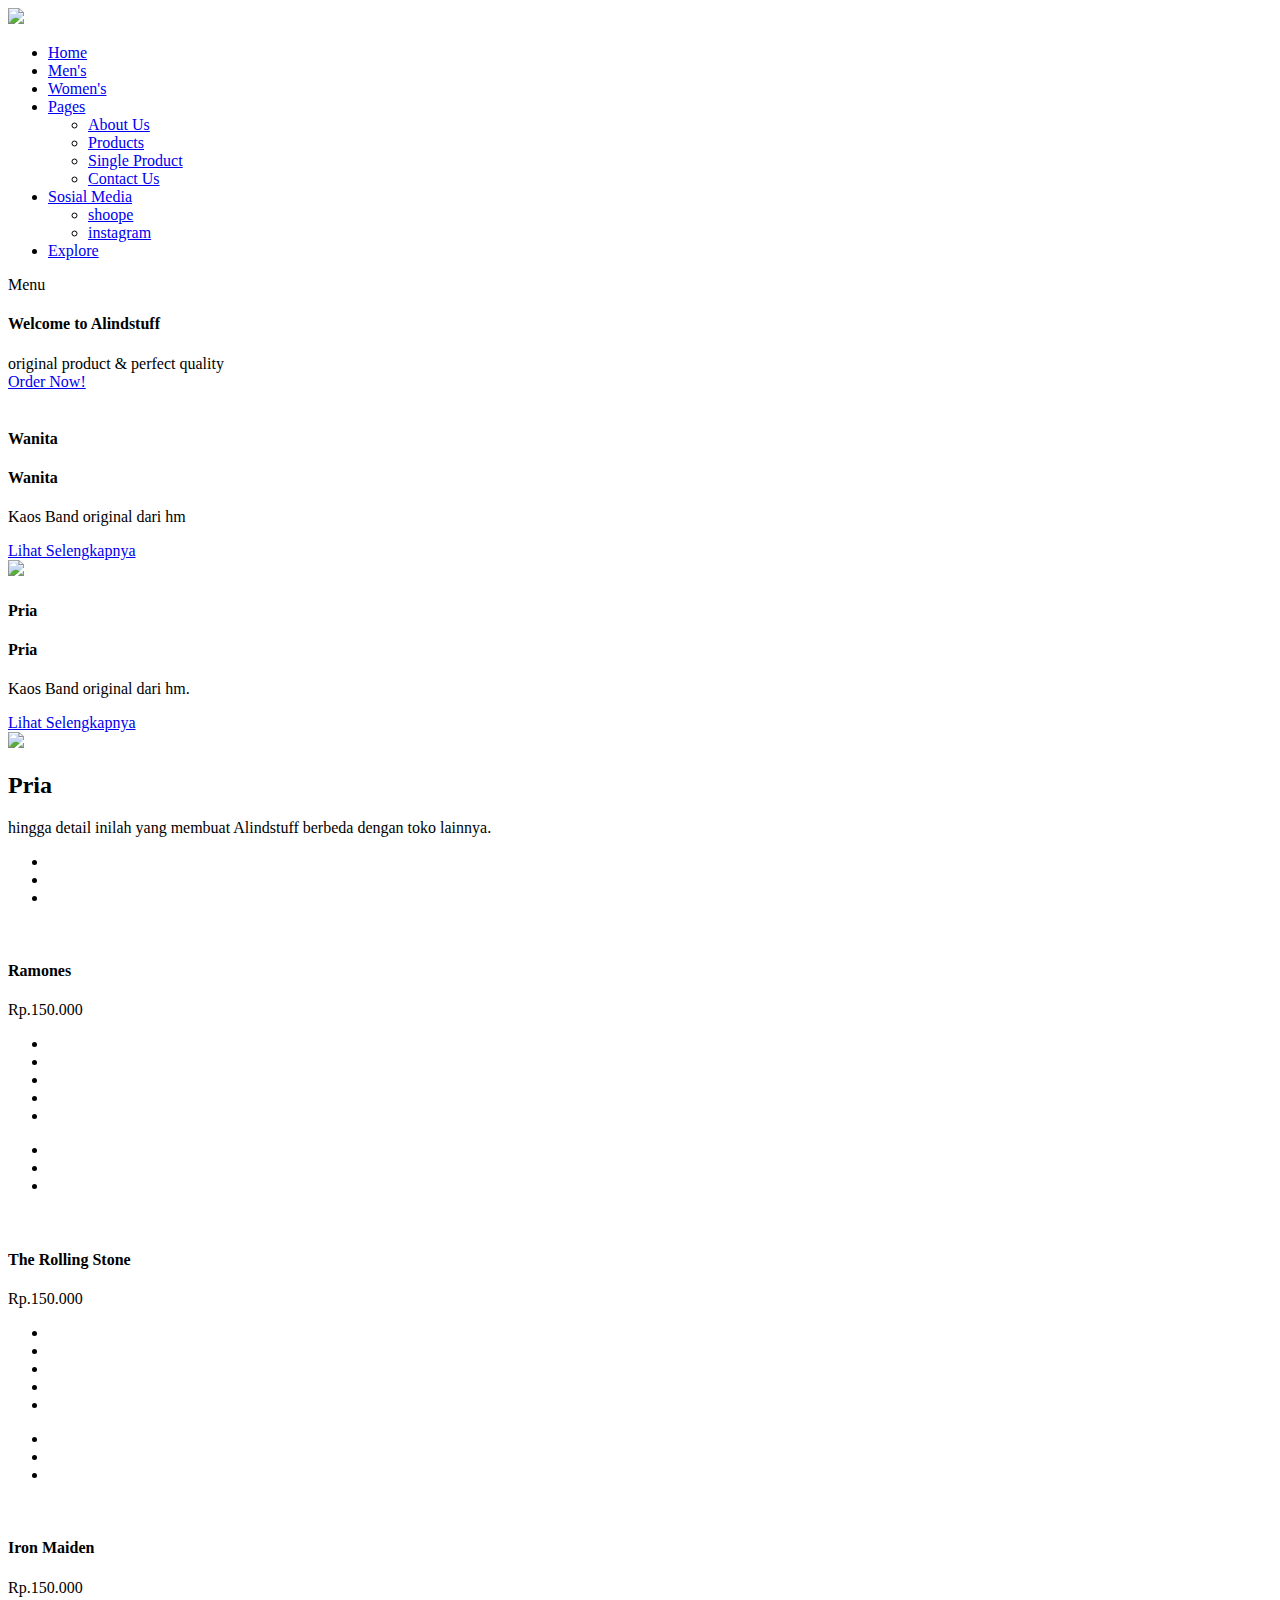
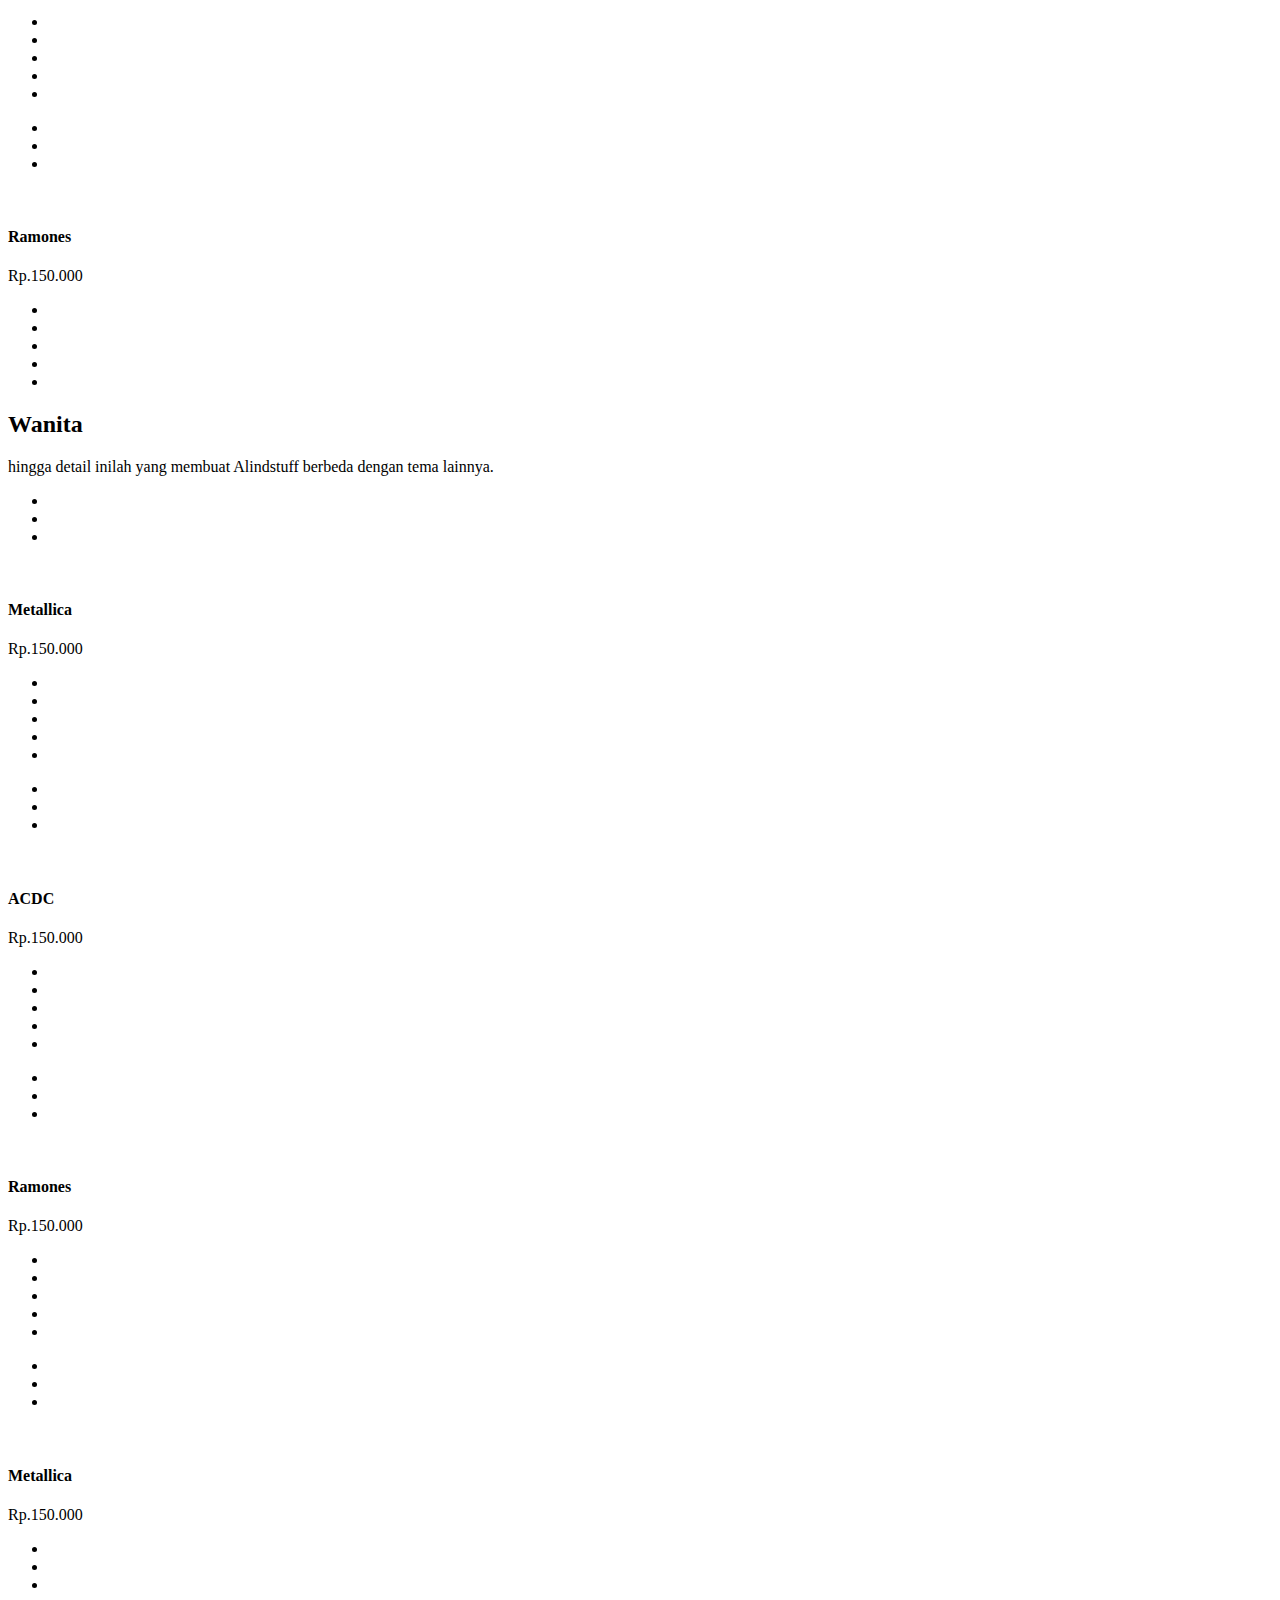
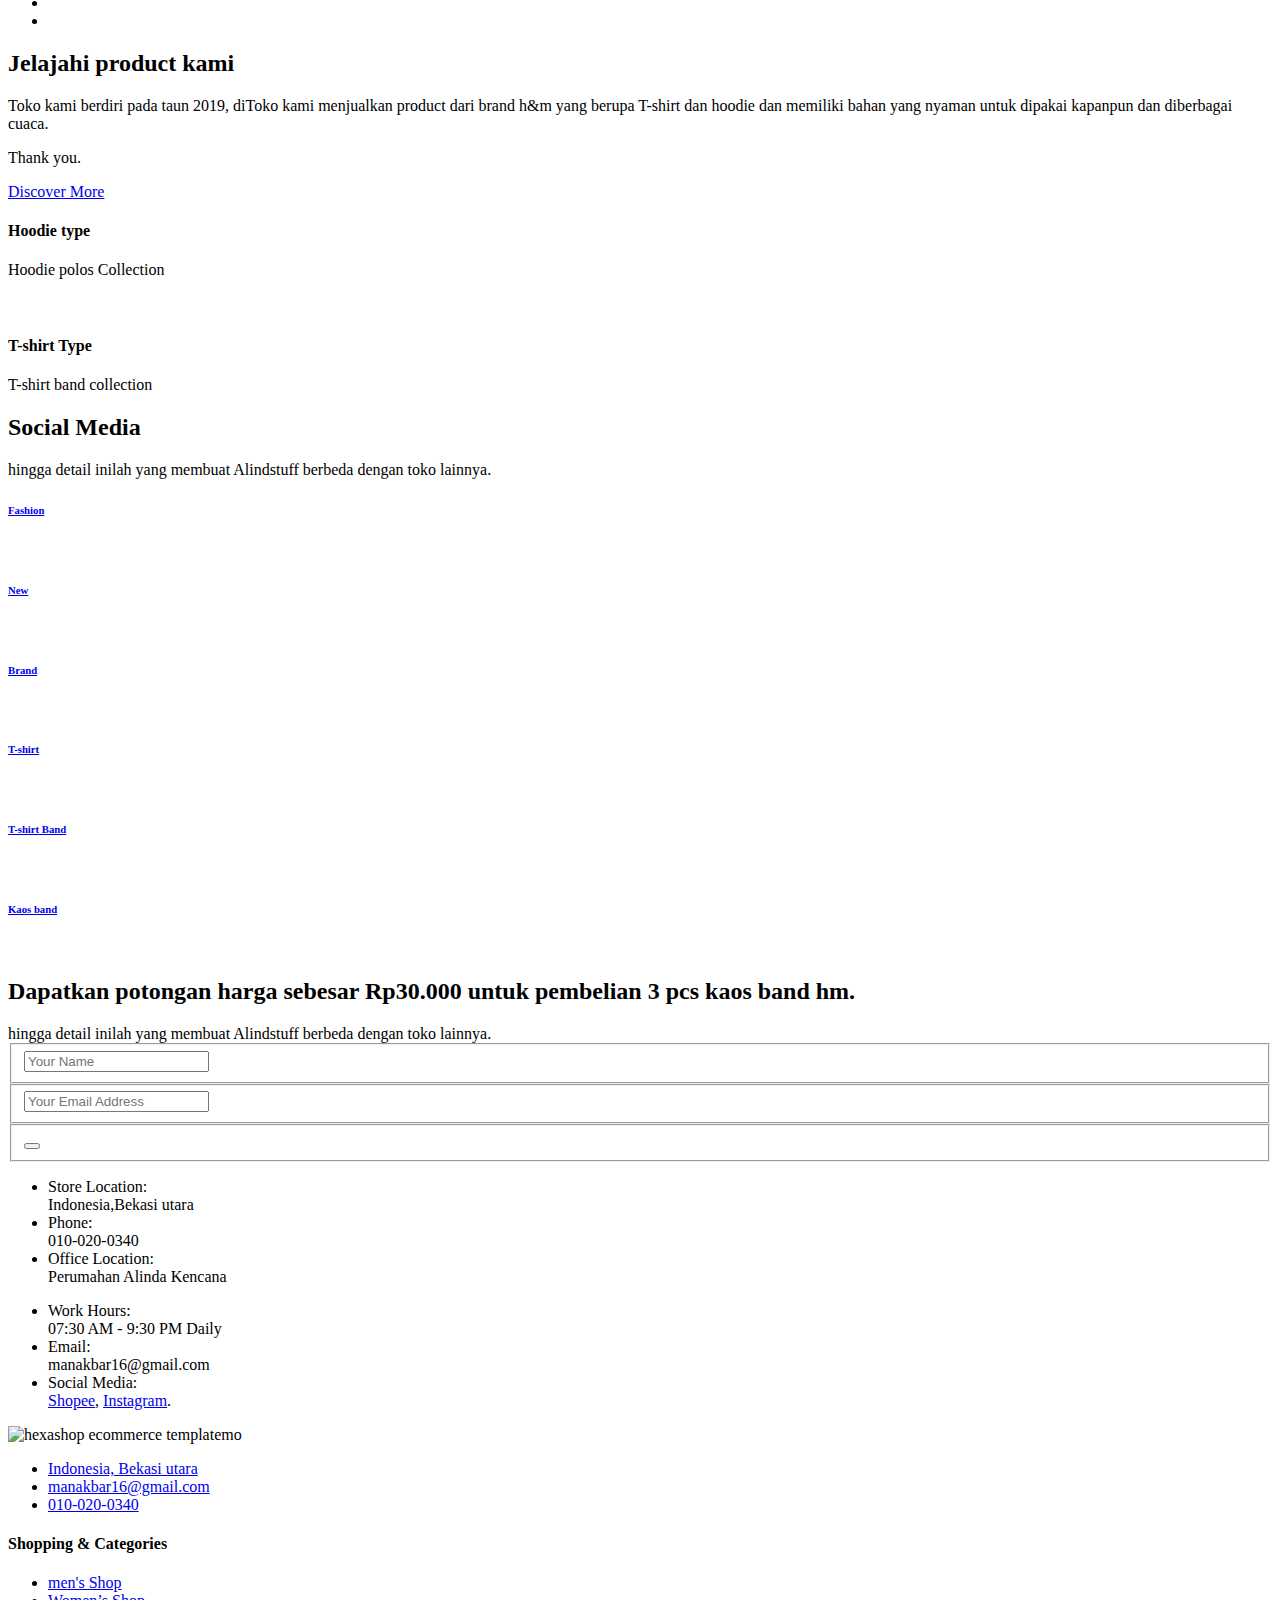
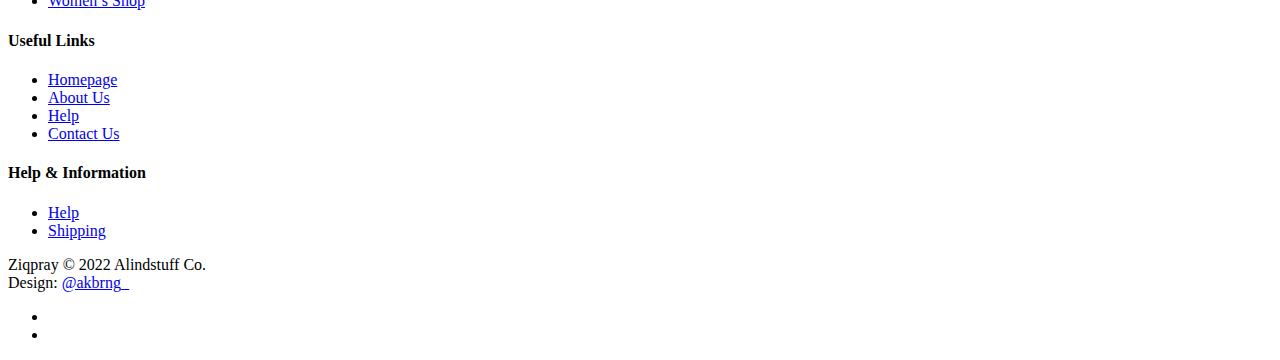
==== index.html @ f35e6c7d "j,abd" ====
<!DOCTYPE html>
<html lang="en">

  <head>

    <meta charset="utf-8">
    <meta name="viewport" content="width=device-width, initial-scale=1, shrink-to-fit=no">
    <meta name="description" content="">
    <meta name="author" content="">
    <link href="https://fonts.googleapis.com/css?family=Poppins:100,200,300,400,500,600,700,800,900&display=swap" rel="stylesheet">

    <title>Alindstuff.Store</title>


    <!-- Additional CSS Files -->
    <link rel="stylesheet" type="text/css" href="assets/css/bootstrap.min.css">

    <link rel="stylesheet" type="text/css" href="assets/css/font-awesome.css">

    <link rel="stylesheet" href="assets/css/templatemo-hexashop.css">

    <link rel="stylesheet" href="assets/css/owl-carousel.css">

    <link rel="stylesheet" href="assets/css/lightbox.css">
<!--

TemplateMo 571 Hexashop

https://templatemo.com/tm-571-hexashop

-->
    </head>
    
    <body>
    
    <!-- ***** Preloader Start ***** -->
    <div id="preloader">
        <div class="jumper">
            <div></div>
            <div></div>
            <div></div>
        </div>
    </div>  
    <!-- ***** Preloader End ***** -->
    
    
    <!-- ***** Header Area Start ***** -->
    <header class="header-area header-sticky">
        <div class="container">
            <div class="row">
                <div class="col-12">
                    <nav class="main-nav">
                        <!-- ***** Logo Start ***** -->
                        <a href="index.html" class="logo">
                            <img src="assets/images/logo.png">
                        </a>
                        <!-- ***** Logo End ***** -->
                        <!-- ***** Menu Start ***** -->
                        <ul class="nav">
                            <li class="scroll-to-section"><a href="#top" class="active">Home</a></li>
                            <li class="scroll-to-section"><a href="#men">Men's</a></li>
                            <li class="scroll-to-section"><a href="#women">Women's</a></li>
                            <li class="submenu">
                                <a href="javascript:;">Pages</a>
                                <ul>
                                    <li><a href="about.html">About Us</a></li>
                                    <li><a href="products.html">Products</a></li>
                                    <li><a href="single-product.html">Single Product</a></li>
                                    <li><a href="file:///C:/Users/Asus/Downloads/alindstuff/store/contact.html">Contact Us</a></li>
                                </ul>
                            </li>
                            <li class="submenu">
                                <a href="javascript:;">Sosial Media</a>
                                <ul>
                                    <li><a href="#">shoope</a></li>
                                    <li><a href="#">instagram</a></li>
                                </ul>
                            </li>
                            <li class="scroll-to-section"><a href="#explore">Explore</a></li>
                        </ul>        
                        <a class='menu-trigger'>
                            <span>Menu</span>
                        </a>
                        <!-- ***** Menu End ***** -->
                    </nav>
                </div>
            </div>
        </div>
    </header>
    <!-- ***** Header Area End ***** -->

    <!-- ***** Main Banner Area Start ***** -->
    <div class="main-banner" id="top">
        <div class="container-fluid">
            <div class="row">
                <div class="col-lg-6">
                    <div class="left-content">
                        <div class="thumb">
                            <div class="inner-content">
                                <h4>Welcome to Alindstuff</h4>
                                <span>original product &amp; perfect quality</span>
                                <div class="main-border-button">
                                    <a href="https://www.instagram.com/alindstuff/">Order Now!</a>
                                </div>
                            </div>
                            <img src="assets/images/left-banner-image.jpg" alt="">
                        </div>
                    </div>
                </div>
                <div class="col-lg-6">
                    <div class="right-content">
                        <div class="row">
                            <div class="col-lg-6">
                                <div class="right-first-image">
                                    <div class="thumb">
                                        <div class="inner-content">
                                            <h4>Wanita</h4>
                                            <span></span>
                                        </div>
                                        <div class="hover-content">
                                            <div class="inner">
                                                <h4>Wanita</h4>
                                                <p>Kaos Band original dari hm</p>
                                                <div class="main-border-button">
                                                    <a href="https://shopee.co.id/alindstuff">Lihat Selengkapnya</a>
                                                </div>
                                            </div>
                                        </div>
                                        <img src="assets/images/baner-right-image-01.jpg">
                                    </div>
                                </div>
                            </div>
                            <div class="col-lg-6">
                                <div class="right-first-image">
                                    <div class="thumb">
                                        <div class="inner-content">
                                            <h4>Pria</h4>
                                            <span></span>
                                        </div>
                                        <div class="hover-content">
                                            <div class="inner">
                                                <h4>Pria</h4>
                                                <p>Kaos Band original dari hm.</p>
                                                <div class="main-border-button">
                                                    <a href="https://shopee.co.id/alindstuff">Lihat Selengkapnya</a>
                                                </div>
                                            </div>
                                        </div>
                                        <img src="assets/images/baner-right-image-02.jpg">
                                    </div>
                                </div>
                            </div>
                            <div class="col-lg-6">
                                <div class="right-first-image">
                                    <div class="thumb">
                                        <div class="inner-content">
                                    </div>
                                </div>
                            </div>
                        </div>
                    </div>
                </div>
            </div>
        </div>
    </div>
    <!-- ***** Main Banner Area End ***** -->

    <!-- ***** Men Area Starts ***** -->
    <section class="section" id="men">
        <div class="container">
            <div class="row">
                <div class="col-lg-6">
                    <div class="section-heading">
                        <h2>Pria</h2>
                        <span>hingga detail inilah yang membuat Alindstuff berbeda dengan toko lainnya.</span>
                    </div>
                </div>
            </div>
        </div>
        <div class="container">
            <div class="row">
                <div class="col-lg-12">
                    <div class="men-item-carousel">
                        <div class="owl-men-item owl-carousel">
                            <div class="item">
                                <div class="thumb">
                                    <div class="hover-content">
                                        <ul>
                                            <li><a href="assets/images/men-01.jpg"><i class="fa fa-eye"></i></a></li>
                                            <li><a href="single-product.html"><i class="fa fa-star"></i></a></li>
                                            <li><a href="https://shopee.co.id/alindstuff"><i class="fa fa-shopping-cart"></i></a></li>
                                        </ul>
                                    </div>
                                    <img src="assets/images/men-01.jpg" alt="">
                                </div>
                                <div class="down-content">
                                    <h4>Ramones</h4>
                                    <span>Rp.150.000</span>
                                    <ul class="stars">
                                        <li><i class="fa fa-star"></i></li>
                                        <li><i class="fa fa-star"></i></li>
                                        <li><i class="fa fa-star"></i></li>
                                        <li><i class="fa fa-star"></i></li>
                                        <li><i class="fa fa-star"></i></li>
                                    </ul>
                                </div>
                            </div>
                            <div class="item">
                                <div class="thumb">
                                    <div class="hover-content">
                                        <ul>
                                            <li><a href="assets/images/men-02.jpg"><i class="fa fa-eye"></i></a></li>
                                            <li><a href="single-product.html"><i class="fa fa-star"></i></a></li>
                                            <li><a href="https://shopee.co.id/alindstuff"><i class="fa fa-shopping-cart"></i></a></li>
                                        </ul>
                                    </div>
                                    <img src="assets/images/men-02.jpg" alt="">
                                </div>
                                <div class="down-content">
                                    <h4>The Rolling Stone</h4>
                                    <span>Rp.150.000</span>
                                    <ul class="stars">
                                        <li><i class="fa fa-star"></i></li>
                                        <li><i class="fa fa-star"></i></li>
                                        <li><i class="fa fa-star"></i></li>
                                        <li><i class="fa fa-star"></i></li>
                                        <li><i class="fa fa-star"></i></li>
                                    </ul>
                                </div>
                            </div>
                            <div class="item">
                                <div class="thumb">
                                    <div class="hover-content">
                                        <ul>
                                            <li><a href="assets/images/men-03.jpg"><i class="fa fa-eye"></i></a></li>
                                            <li><a href="single-product.html"><i class="fa fa-star"></i></a></li>
                                            <li><a href="https://shopee.co.id/alindstuff"><i class="fa fa-shopping-cart"></i></a></li>
                                        </ul>
                                    </div>
                                    <img src="assets/images/men-03.jpg" alt="">
                                </div>
                                <div class="down-content">
                                    <h4>Iron Maiden</h4>
                                    <span>Rp.150.000</span>
                                    <ul class="stars">
                                        <li><i class="fa fa-star"></i></li>
                                        <li><i class="fa fa-star"></i></li>
                                        <li><i class="fa fa-star"></i></li>
                                        <li><i class="fa fa-star"></i></li>
                                        <li><i class="fa fa-star"></i></li>
                                    </ul>
                                </div>
                            </div>
                            <div class="item">
                                <div class="thumb">
                                    <div class="hover-content">
                                        <ul>
                                            <li><a href="assets/images/men-01.jpg"><i class="fa fa-eye"></i></a></li>
                                            <li><a href="single-product.html"><i class="fa fa-star"></i></a></li>
                                            <li><a href="https://shopee.co.id/alindstuff"><i class="fa fa-shopping-cart"></i></a></li>
                                        </ul>
                                    </div>
                                    <img src="assets/images/men-01.jpg" alt="">
                                </div>
                                <div class="down-content">
                                    <h4>Ramones</h4>
                                    <span>Rp.150.000</span>
                                    <ul class="stars">
                                        <li><i class="fa fa-star"></i></li>
                                        <li><i class="fa fa-star"></i></li>
                                        <li><i class="fa fa-star"></i></li>
                                        <li><i class="fa fa-star"></i></li>
                                        <li><i class="fa fa-star"></i></li>
                                    </ul>
                                </div>
                            </div>
                        </div>
                    </div>
                </div>
            </div>
        </div>
    </section>
    <!-- ***** Men Area Ends ***** -->

    <!-- ***** Women Area Starts ***** -->
    <section class="section" id="women">
        <div class="container">
            <div class="row">
                <div class="col-lg-6">
                    <div class="section-heading">
                        <h2>Wanita</h2>
                        <span>hingga detail inilah yang membuat Alindstuff berbeda dengan tema lainnya.</span>
                    </div>
                </div>
            </div>
        </div>
        <div class="container">
            <div class="row">
                <div class="col-lg-12">
                    <div class="women-item-carousel">
                        <div class="owl-women-item owl-carousel">
                            <div class="item">
                                <div class="thumb">
                                    <div class="hover-content">
                                        <ul>
                                            <li><a href="assets/images/women-01.jpg"><i class="fa fa-eye"></i></a></li>
                                            <li><a href="single-product.html"><i class="fa fa-star"></i></a></li>
                                            <li><a href="https://shopee.co.id/alindstuff"><i class="fa fa-shopping-cart"></i></a></li>
                                        </ul>
                                    </div>
                                    <img src="assets/images/women-01.jpg" alt="">
                                </div>
                                <div class="down-content">
                                    <h4>Metallica</h4>
                                    <span>Rp.150.000</span>
                                    <ul class="stars">
                                        <li><i class="fa fa-star"></i></li>
                                        <li><i class="fa fa-star"></i></li>
                                        <li><i class="fa fa-star"></i></li>
                                        <li><i class="fa fa-star"></i></li>
                                        <li><i class="fa fa-star"></i></li>
                                    </ul>
                                </div>
                            </div>
                            <div class="item">
                                <div class="thumb">
                                    <div class="hover-content">
                                        <ul>
                                            <li><a href="assets/images/women-02.jpg"><i class="fa fa-eye"></i></a></li>
                                            <li><a href="single-product.html"><i class="fa fa-star"></i></a></li>
                                            <li><a href="https://shopee.co.id/alindstuff"><i class="fa fa-shopping-cart"></i></a></li>
                                        </ul>
                                    </div>
                                    <img src="assets/images/women-02.jpg" alt="">
                                </div>
                                <div class="down-content">
                                    <h4>ACDC</h4>
                                    <span>Rp.150.000</span>
                                    <ul class="stars">
                                        <li><i class="fa fa-star"></i></li>
                                        <li><i class="fa fa-star"></i></li>
                                        <li><i class="fa fa-star"></i></li>
                                        <li><i class="fa fa-star"></i></li>
                                        <li><i class="fa fa-star"></i></li>
                                    </ul>
                                </div>
                            </div>
                            <div class="item">
                                <div class="thumb">
                                    <div class="hover-content">
                                        <ul>
                                            <li><a href="assets/images/women-03.jpg"><i class="fa fa-eye"></i></a></li>
                                            <li><a href="single-product.html"><i class="fa fa-star"></i></a></li>
                                            <li><a href="https://shopee.co.id/alindstuff"><i class="fa fa-shopping-cart"></i></a></li>
                                        </ul>
                                    </div>
                                    <img src="assets/images/women-03.jpg" alt="">
                                </div>
                                <div class="down-content">
                                    <h4>Ramones</h4>
                                    <span>Rp.150.000</span>
                                    <ul class="stars">
                                        <li><i class="fa fa-star"></i></li>
                                        <li><i class="fa fa-star"></i></li>
                                        <li><i class="fa fa-star"></i></li>
                                        <li><i class="fa fa-star"></i></li>
                                        <li><i class="fa fa-star"></i></li>
                                    </ul>
                                </div>
                            </div>
                            <div class="item">
                                <div class="thumb">
                                    <div class="hover-content">
                                        <ul>
                                            <li><a href="assets/images/women-01.jpg"><i class="fa fa-eye"></i></a></li>
                                            <li><a href="single-product.html"><i class="fa fa-star"></i></a></li>
                                            <li><a href="https://shopee.co.id/alindstuff"><i class="fa fa-shopping-cart"></i></a></li>
                                        </ul>
                                    </div>
                                    <img src="assets/images/women-01.jpg" alt="">
                                </div>
                                <div class="down-content">
                                    <h4>Metallica</h4>
                                    <span>Rp.150.000</span>
                                    <ul class="stars">
                                        <li><i class="fa fa-star"></i></li>
                                        <li><i class="fa fa-star"></i></li>
                                        <li><i class="fa fa-star"></i></li>
                                        <li><i class="fa fa-star"></i></li>
                                        <li><i class="fa fa-star"></i></li>
                                    </ul>
                                </div>
                            </div>
                        </div>
                    </div>
                </div>
            </div>
        </div>
    </section>
    <!-- ***** Women Area Ends ***** -->

    <!-- ***** Explore Area Starts ***** -->
    <section class="section" id="explore">
        <div class="container">
            <div class="row">
                <div class="col-lg-6">
                    <div class="left-content">
                        <h2>Jelajahi product kami</h2>
                        <span>Toko kami berdiri pada taun 2019, diToko kami menjualkan product dari brand h&m yang berupa T-shirt dan hoodie dan memiliki bahan yang nyaman untuk dipakai kapanpun dan diberbagai cuaca.</span>
                        <div class="quote">
                        </div>
                        <p></p>
                        <p><a rel="nofollow" href="https://paypal.me/templatemo" target="_blank"></a>Thank you.</p>
                        <div class="main-border-button">
                            <a href="products.html">Discover More</a>
                        </div>
                    </div>
                </div>
                <div class="col-lg-6">
                    <div class="right-content">
                        <div class="row">
                            <div class="col-lg-6">
                                <div class="leather">
                                    <h4>Hoodie type</h4>
                                    <span>Hoodie polos Collection</span>
                                </div>
                            </div>
                            <div class="col-lg-6">
                                <div class="first-image">
                                    <img src="assets/images/explore-image-01.jpg" alt="">
                                </div>
                            </div>
                            <div class="col-lg-6">
                                <div class="second-image">
                                    <img src="assets/images/explore-image-02.jpg" alt="">
                                </div>
                            </div>
                            <div class="col-lg-6">
                                <div class="types">
                                    <h4>T-shirt Type</h4>
                                    <span>T-shirt band collection</span>
                                </div>
                            </div>
                        </div>
                    </div>
                </div>
            </div>
        </div>
    </section>
    <!-- ***** Explore Area Ends ***** -->

    <!-- ***** Social Area Starts ***** -->
    <section class="section" id="social">
        <div class="container">
            <div class="row">
                <div class="col-lg-12">
                    <div class="section-heading">
                        <h2>Social Media</h2>
                        <span>hingga detail inilah yang membuat Alindstuff berbeda dengan toko lainnya.</span>
                    </div>
                </div>
            </div>
        </div>
        <div class="container">
            <div class="row images">
                <div class="col-2">
                    <div class="thumb">
                        <div class="icon">
                            <a href="https://www.instagram.com/alindstuff/">
                                <h6>Fashion</h6>
                                <i class="fa fa-instagram"></i>
                            </a>
                        </div>
                        <img src="assets/images/instagram-01.jpg" alt="">
                    </div>
                </div>
                <div class="col-2">
                    <div class="thumb">
                        <div class="icon">
                            <a href="https://www.instagram.com/alindstuff/">
                                <h6>New</h6>
                                <i class="fa fa-instagram"></i>
                            </a>
                        </div>
                        <img src="assets/images/instagram-02.jpg" alt="">
                    </div>
                </div>
                <div class="col-2">
                    <div class="thumb">
                        <div class="icon">
                            <a href="https://www.instagram.com/alindstuff/">
                                <h6>Brand</h6>
                                <i class="fa fa-instagram"></i>
                            </a>
                        </div>
                        <img src="assets/images/instagram-03.jpg" alt="">
                    </div>
                </div>
                <div class="col-2">
                    <div class="thumb">
                        <div class="icon">
                            <a href="https://www.instagram.com/alindstuff/">
                                <h6>T-shirt</h6>
                                <i class="fa fa-instagram"></i>
                            </a>
                        </div>
                        <img src="assets/images/instagram-04.jpg" alt="">
                    </div>
                </div>
                <div class="col-2">
                    <div class="thumb">
                        <div class="icon">
                            <a href="https://www.instagram.com/alindstuff/">
                                <h6>T-shirt Band</h6>
                                <i class="fa fa-instagram"></i>
                            </a>
                        </div>
                        <img src="assets/images/instagram-05.jpg" alt="">
                    </div>
                </div>
                <div class="col-2">
                    <div class="thumb">
                        <div class="icon">
                            <a href="https://www.instagram.com/alindstuff/">
                                <h6>Kaos band </h6>
                                <i class="fa fa-instagram"></i>
                            </a>
                        </div>
                        <img src="assets/images/instagram-06.jpg" alt="">
                    </div>
                </div>
            </div>
        </div>
    </section>
    <!-- ***** Social Area Ends ***** -->

    <!-- ***** Subscribe Area Starts ***** -->
    <div class="subscribe">
        <div class="container">
            <div class="row">
                <div class="col-lg-8">
                    <div class="section-heading">
                        <h2>Dapatkan potongan harga sebesar Rp30.000 untuk pembelian 3 pcs kaos band hm. </h2>
                        <span>hingga detail inilah yang membuat Alindstuff berbeda dengan toko lainnya.</span>
                    </div>
                    <form id="subscribe" action="" method="get">
                        <div class="row">
                          <div class="col-lg-5">
                            <fieldset>
                              <input name="name" type="text" id="name" placeholder="Your Name" required="">
                            </fieldset>
                          </div>
                          <div class="col-lg-5">
                            <fieldset>
                              <input name="email" type="text" id="email" pattern="[^ @]*@[^ @]*" placeholder="Your Email Address" required="">
                            </fieldset>
                          </div>
                          <div class="col-lg-2">
                            <fieldset>
                              <button type="submit" id="form-submit" class="main-dark-button"><i class="fa fa-paper-plane"></i></button>
                            </fieldset>
                          </div>
                        </div>
                    </form>
                </div>
                <div class="col-lg-4">
                    <div class="row">
                        <div class="col-6">
                            <ul>
                                <li>Store Location:<br><span>Indonesia,Bekasi utara </span></li>
                                <li>Phone:<br><span>010-020-0340</span></li>
                                <li>Office Location:<br><span>Perumahan Alinda Kencana </span></li>
                            </ul>
                        </div>
                        <div class="col-6">
                            <ul>
                                <li>Work Hours:<br><span>07:30 AM - 9:30 PM Daily</span></li>
                                <li>Email:<br><span>manakbar16@gmail.com</span></li>
                                <li>Social Media:<br><span><a href="https://shopee.co.id/alindstuff">Shopee</a>, <a href="https://www.instagram.com/alindstuff/">Instagram</a>.</span></li>
                            </ul>
                        </div>
                    </div>
                </div>
            </div>
        </div>
    </div>
    <!-- ***** Subscribe Area Ends ***** -->
    
    <!-- ***** Footer Start ***** -->
    <footer>
        <div class="container">
            <div class="row">
                <div class="col-lg-3">
                    <div class="first-item">
                        <div class="logo">
                            <img src="assets/images/white-logo.png" alt="hexashop ecommerce templatemo">
                        </div>
                        <ul>
                            <li><a href="#">Indonesia, Bekasi utara</a></li>
                            <li><a href="https://www.instagram.com/?hl=id">manakbar16@gmail.com</a></li>
                            <li><a href="https://api.whatsapp.com/send?phone=6289662646010">010-020-0340</a></li>
                        </ul>
                    </div>
                </div>
                <div class="col-lg-3">
                    <h4>Shopping &amp; Categories</h4>
                    <ul>
                        <li><a href="#">men's Shop</a></li>
                        <li><a href="#">Women’s Shop</a></li>
                    </ul>
                </div>
                <div class="col-lg-3">
                    <h4>Useful Links</h4>
                    <ul>
                        <li><a href="file:///C:/Users/Asus/Downloads/alindstuff/store/index.html#[object%20Object]">Homepage</a></li>
                        <li><a href="file:///C:/Users/Asus/Downloads/alindstuff/store/about.html">About Us</a></li>
                        <li><a href="#">Help</a></li>
                        <li><a href="file:///C:/Users/Asus/Downloads/alindstuff/store/contact.html">Contact Us</a></li>
                    </ul>
                </div>
                <div class="col-lg-3">
                    <h4>Help &amp; Information</h4>
                    <ul>
                        <li><a href="#">Help</a></li>
                        <li><a href="#">Shipping</a></li>
                    </ul>
                </div>
                <div class="col-lg-12">
                    <div class="under-footer">
                        <p>Ziqpray © 2022 Alindstuff Co.
                        
                        <br>Design: <a href="https://www.instagram.com/akbrng_/" target="_parent" title="free css templates">@akbrng_</a></p>
                        <ul>
                            <li><a href="https://www.instagram.com/alindstuff/"><i class="fa fa-instagram"></i></a></li>
                            <li><a href="https://shopee.co.id/alindstuff"><i class="fa fa-shopping-cart"></i></a></li>
                        </ul>
                    </div>
                </div>
            </div>
        </div>
    </footer>
    

    <!-- jQuery -->
    <script src="assets/js/jquery-2.1.0.min.js"></script>

    <!-- Bootstrap -->
    <script src="assets/js/popper.js"></script>
    <script src="assets/js/bootstrap.min.js"></script>

    <!-- Plugins -->
    <script src="assets/js/owl-carousel.js"></script>
    <script src="assets/js/accordions.js"></script>
    <script src="assets/js/datepicker.js"></script>
    <script src="assets/js/scrollreveal.min.js"></script>
    <script src="assets/js/waypoints.min.js"></script>
    <script src="assets/js/jquery.counterup.min.js"></script>
    <script src="assets/js/imgfix.min.js"></script> 
    <script src="assets/js/slick.js"></script> 
    <script src="assets/js/lightbox.js"></script> 
    <script src="assets/js/isotope.js"></script> 
    
    <!-- Global Init -->
    <script src="assets/js/custom.js"></script>

    <script>

        $(function() {
            var selectedClass = "";
            $("p").click(function(){
            selectedClass = $(this).attr("data-rel");
            $("#portfolio").fadeTo(50, 0.1);
                $("#portfolio div").not("."+selectedClass).fadeOut();
            setTimeout(function() {
              $("."+selectedClass).fadeIn();
              $("#portfolio").fadeTo(50, 1);
            }, 500);
                
            });
        });

    </script>

  </body>
</html>
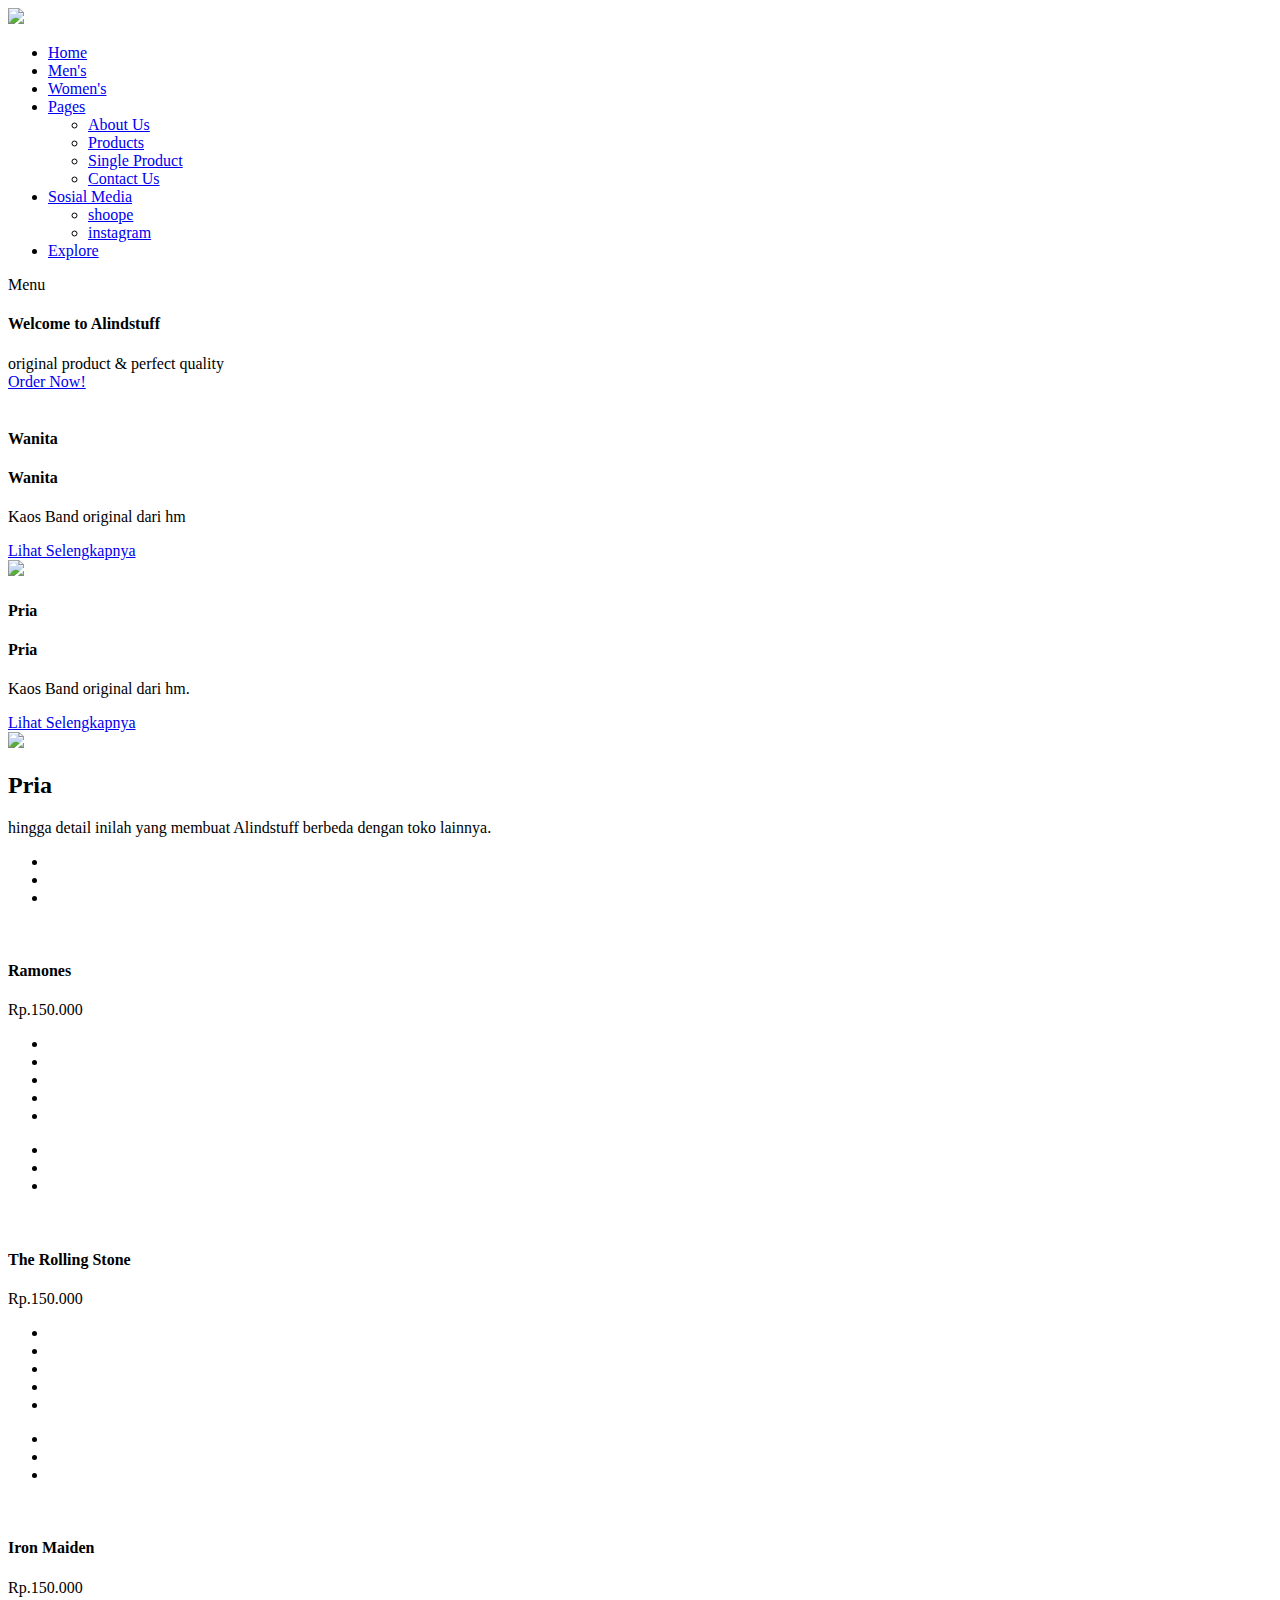
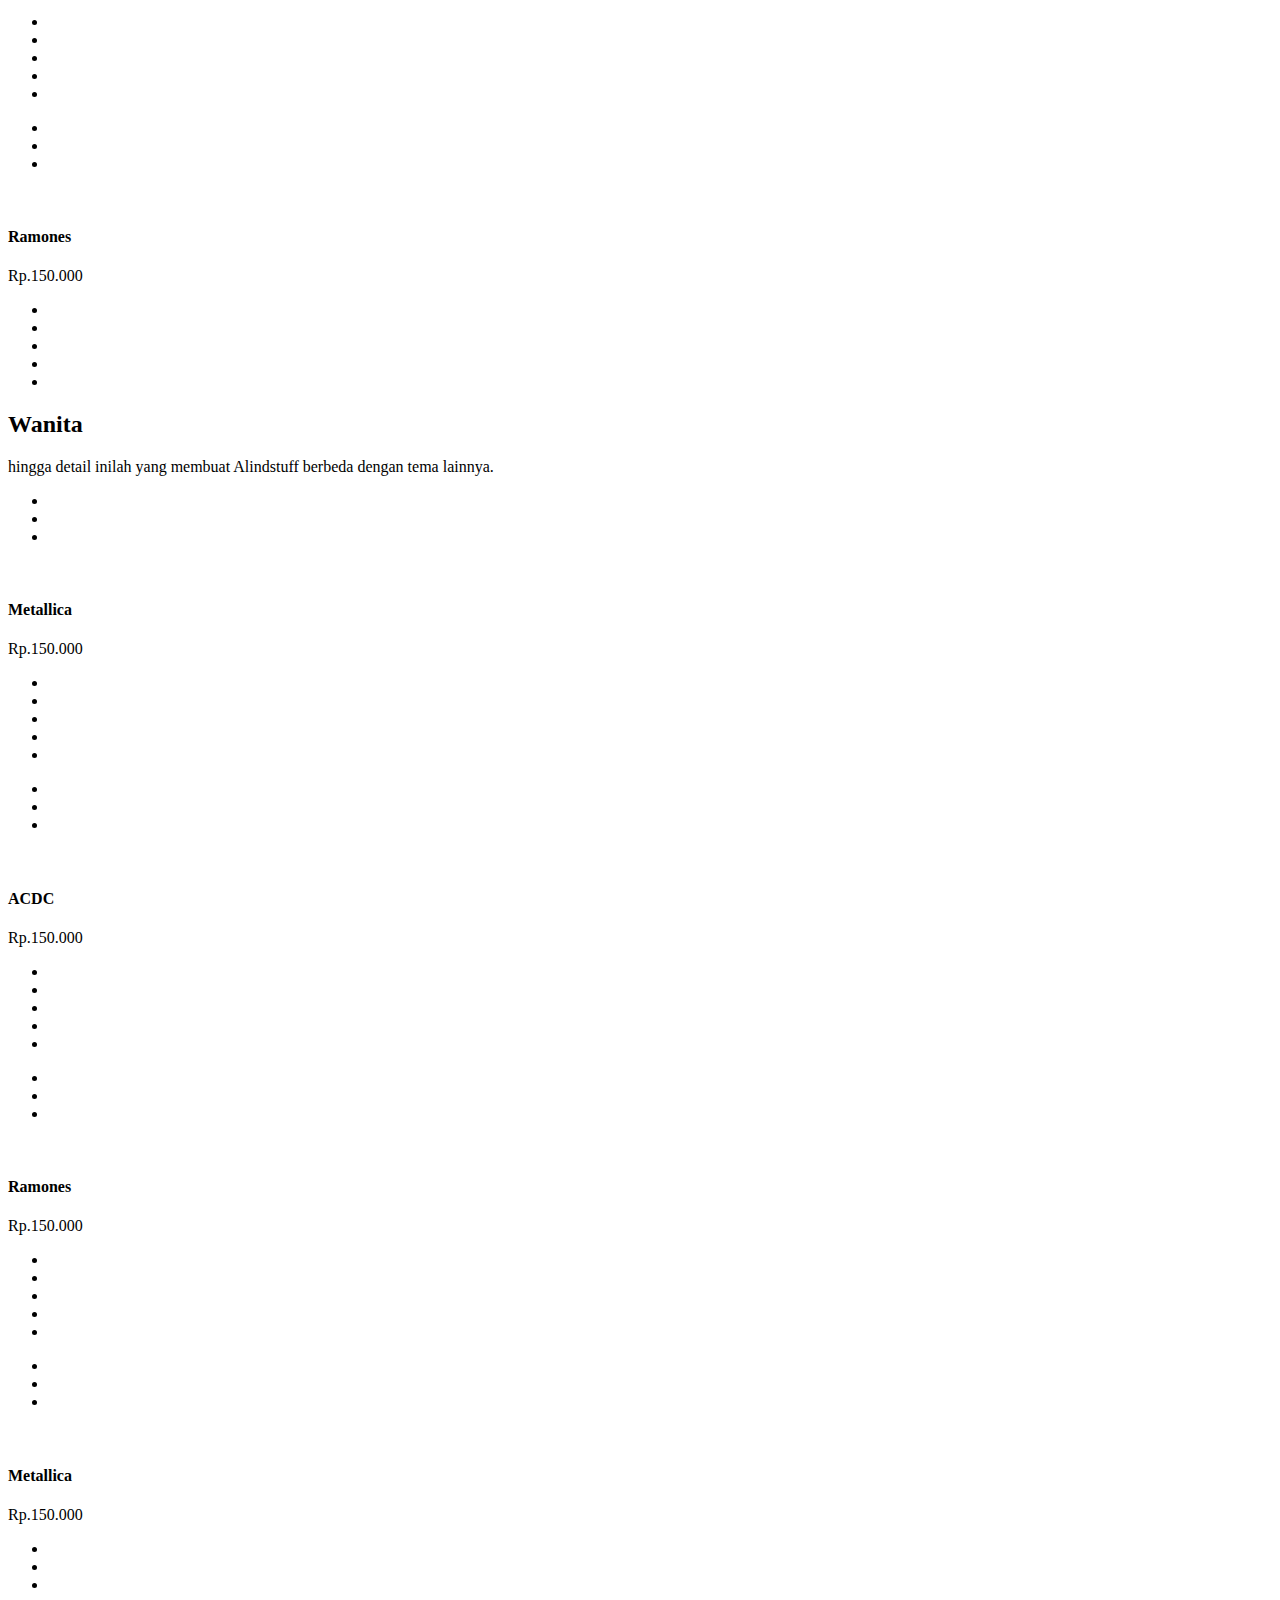
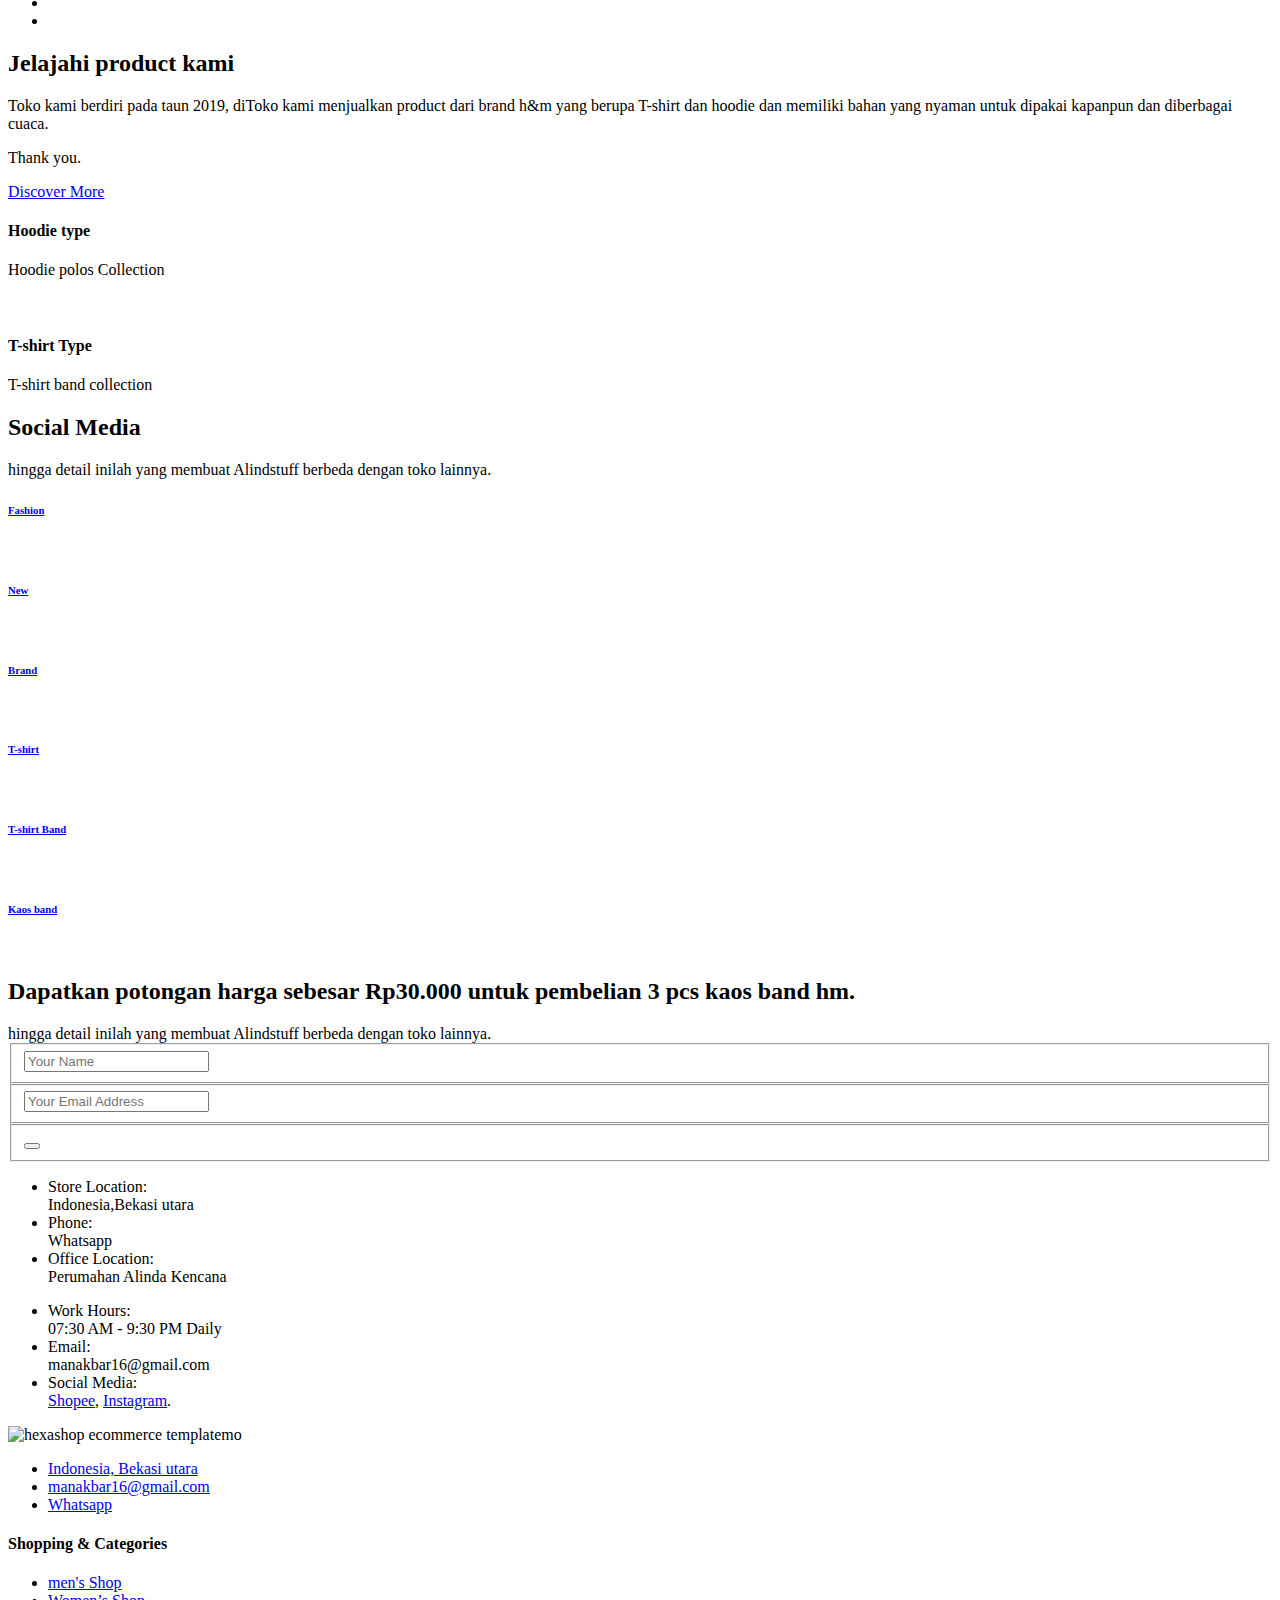
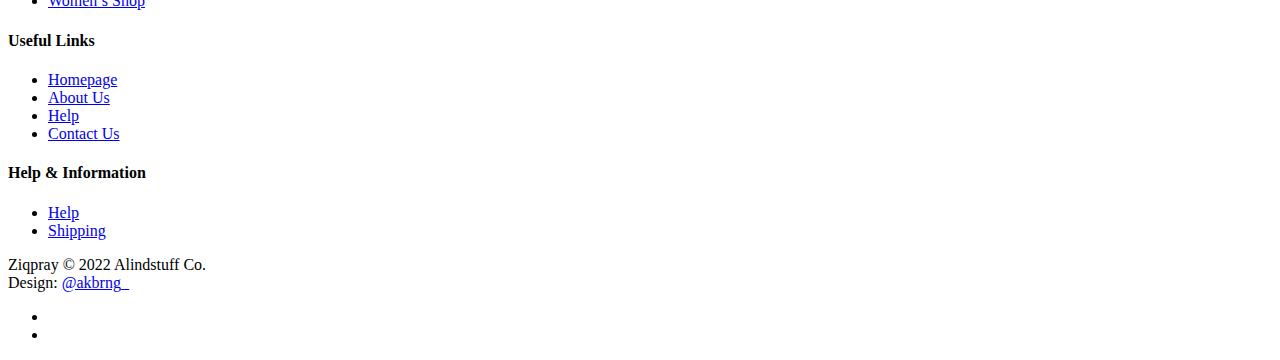
==== commit 72a1650d: "akbar" ====
--- a/index.html
+++ b/index.html
@@ -66,7 +66,7 @@
                                     <li><a href="about.html">About Us</a></li>
                                     <li><a href="products.html">Products</a></li>
                                     <li><a href="single-product.html">Single Product</a></li>
-                                    <li><a href="file:///C:/Users/Asus/Downloads/alindstuff/store/contact.html">Contact Us</a></li>
+                                    <li><a href="https://api.whatsapp.com/send?phone=6289662646010">Contact Us</a></li>
                                 </ul>
                             </li>
                             <li class="submenu">
@@ -568,7 +568,7 @@
                         <div class="col-6">
                             <ul>
                                 <li>Store Location:<br><span>Indonesia,Bekasi utara </span></li>
-                                <li>Phone:<br><span>010-020-0340</span></li>
+                                <li>Phone:<br><span>Whatsapp</span></li>
                                 <li>Office Location:<br><span>Perumahan Alinda Kencana </span></li>
                             </ul>
                         </div>
@@ -598,7 +598,7 @@
                         <ul>
                             <li><a href="#">Indonesia, Bekasi utara</a></li>
                             <li><a href="https://www.instagram.com/?hl=id">manakbar16@gmail.com</a></li>
-                            <li><a href="https://api.whatsapp.com/send?phone=6289662646010">010-020-0340</a></li>
+                            <li><a href="https://api.whatsapp.com/send?phone=6289662646010">Whatsapp</a></li>
                         </ul>
                     </div>
                 </div>
@@ -615,7 +615,7 @@
                         <li><a href="file:///C:/Users/Asus/Downloads/alindstuff/store/index.html#[object%20Object]">Homepage</a></li>
                         <li><a href="file:///C:/Users/Asus/Downloads/alindstuff/store/about.html">About Us</a></li>
                         <li><a href="#">Help</a></li>
-                        <li><a href="file:///C:/Users/Asus/Downloads/alindstuff/store/contact.html">Contact Us</a></li>
+                        <li><a href="https://api.whatsapp.com/send?phone=6289662646010">Contact Us</a></li>
                     </ul>
                 </div>
                 <div class="col-lg-3">
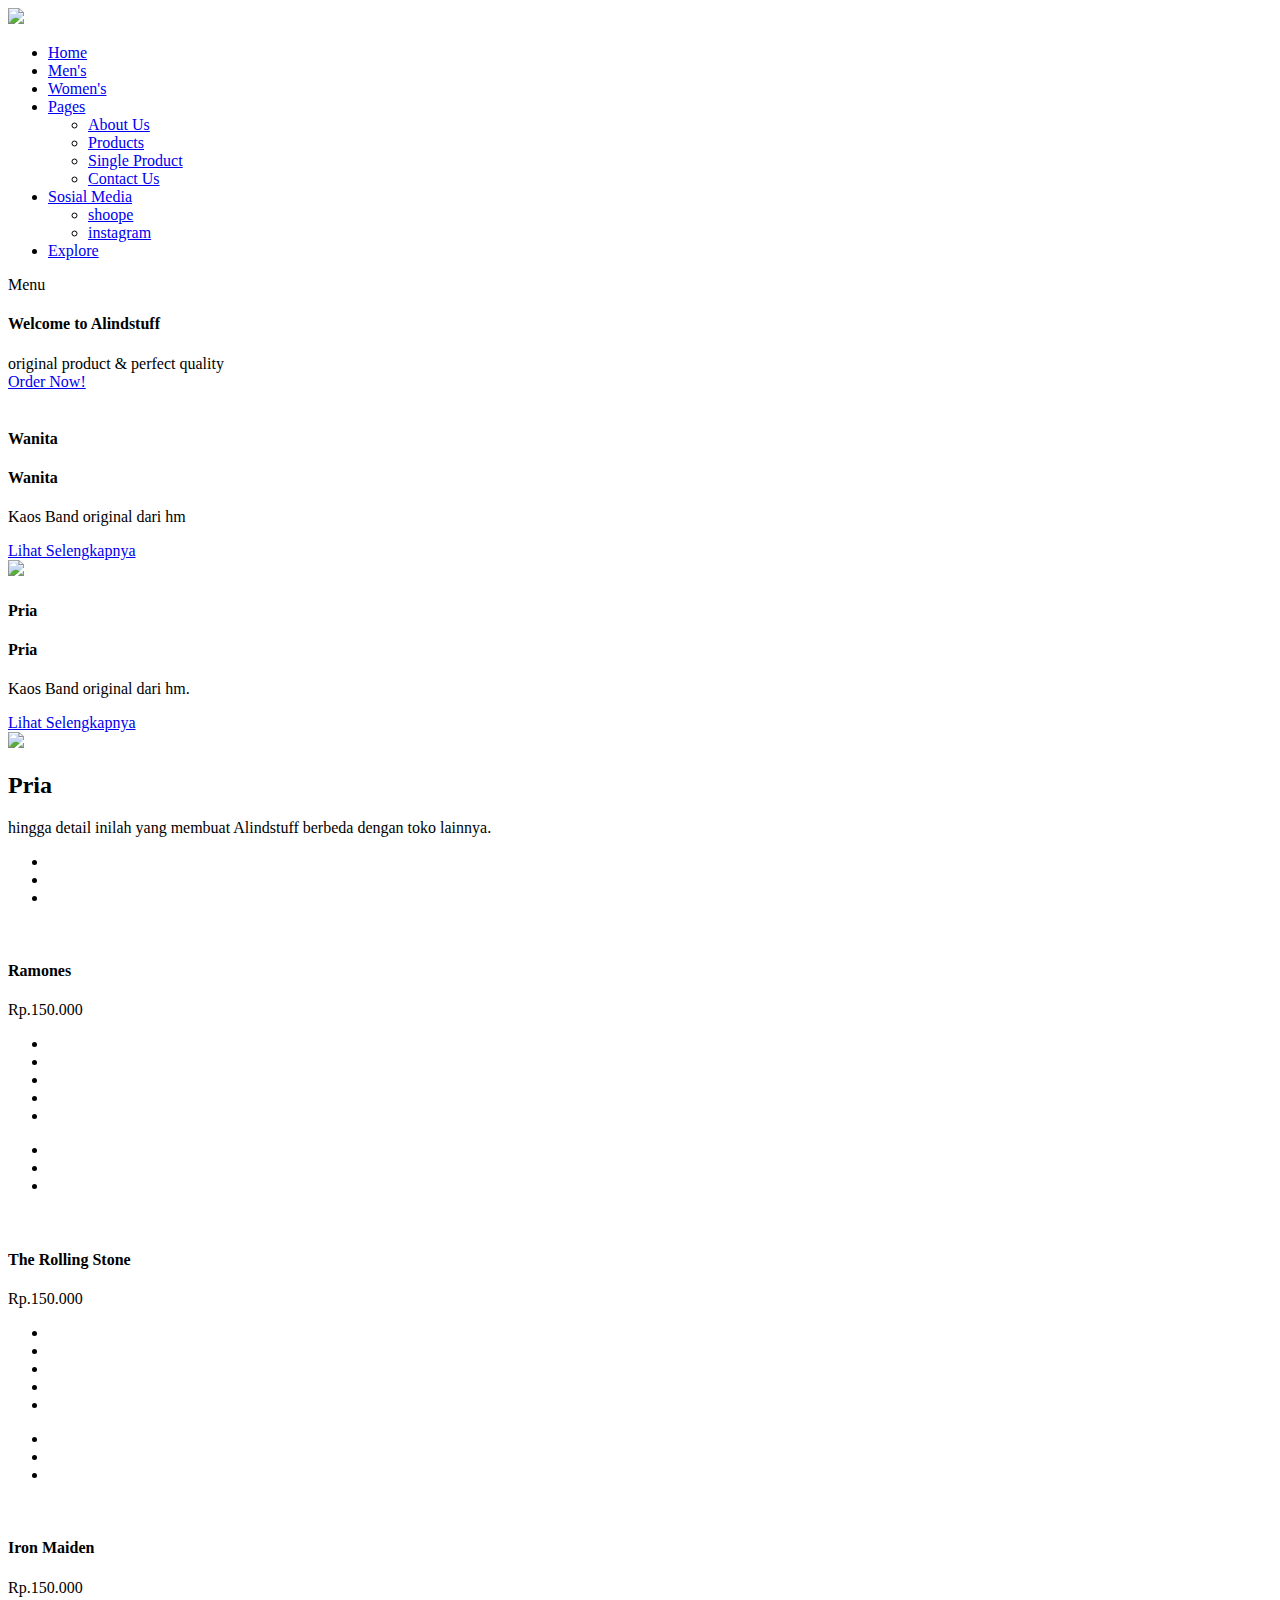
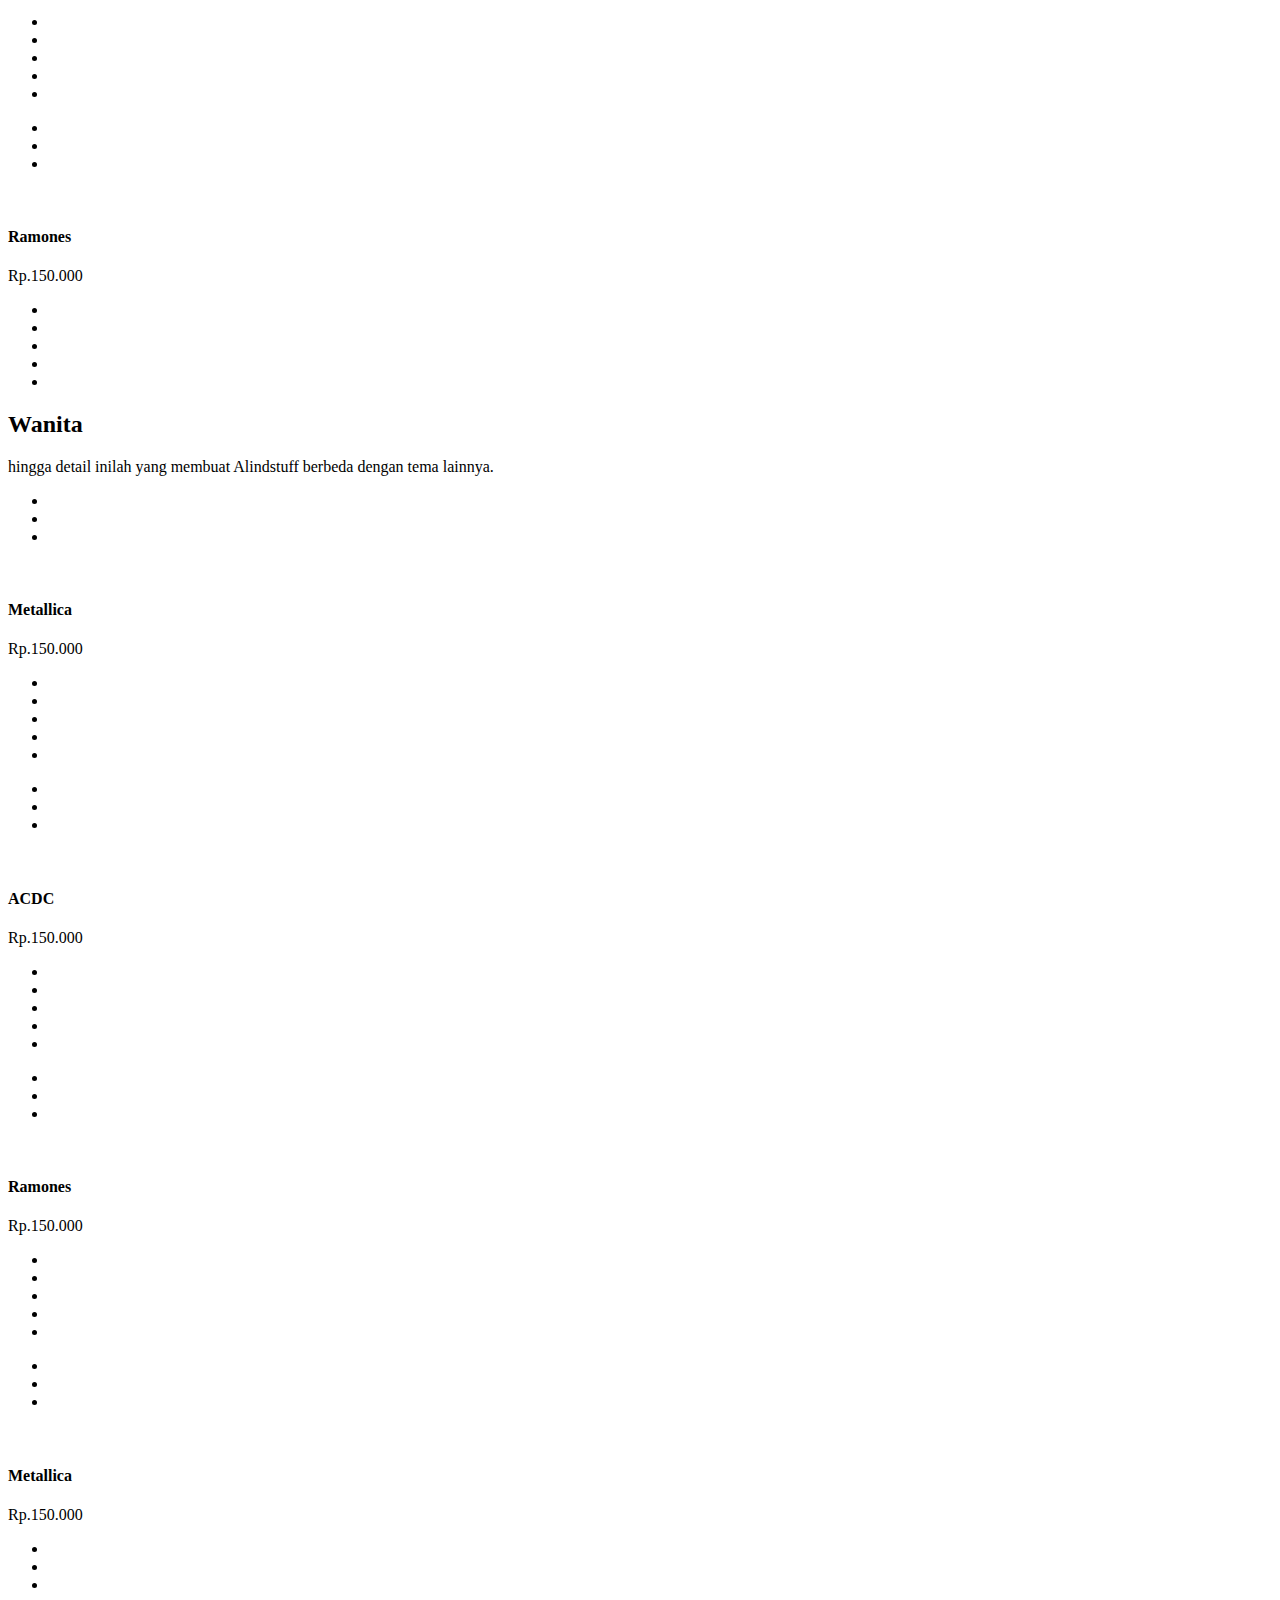
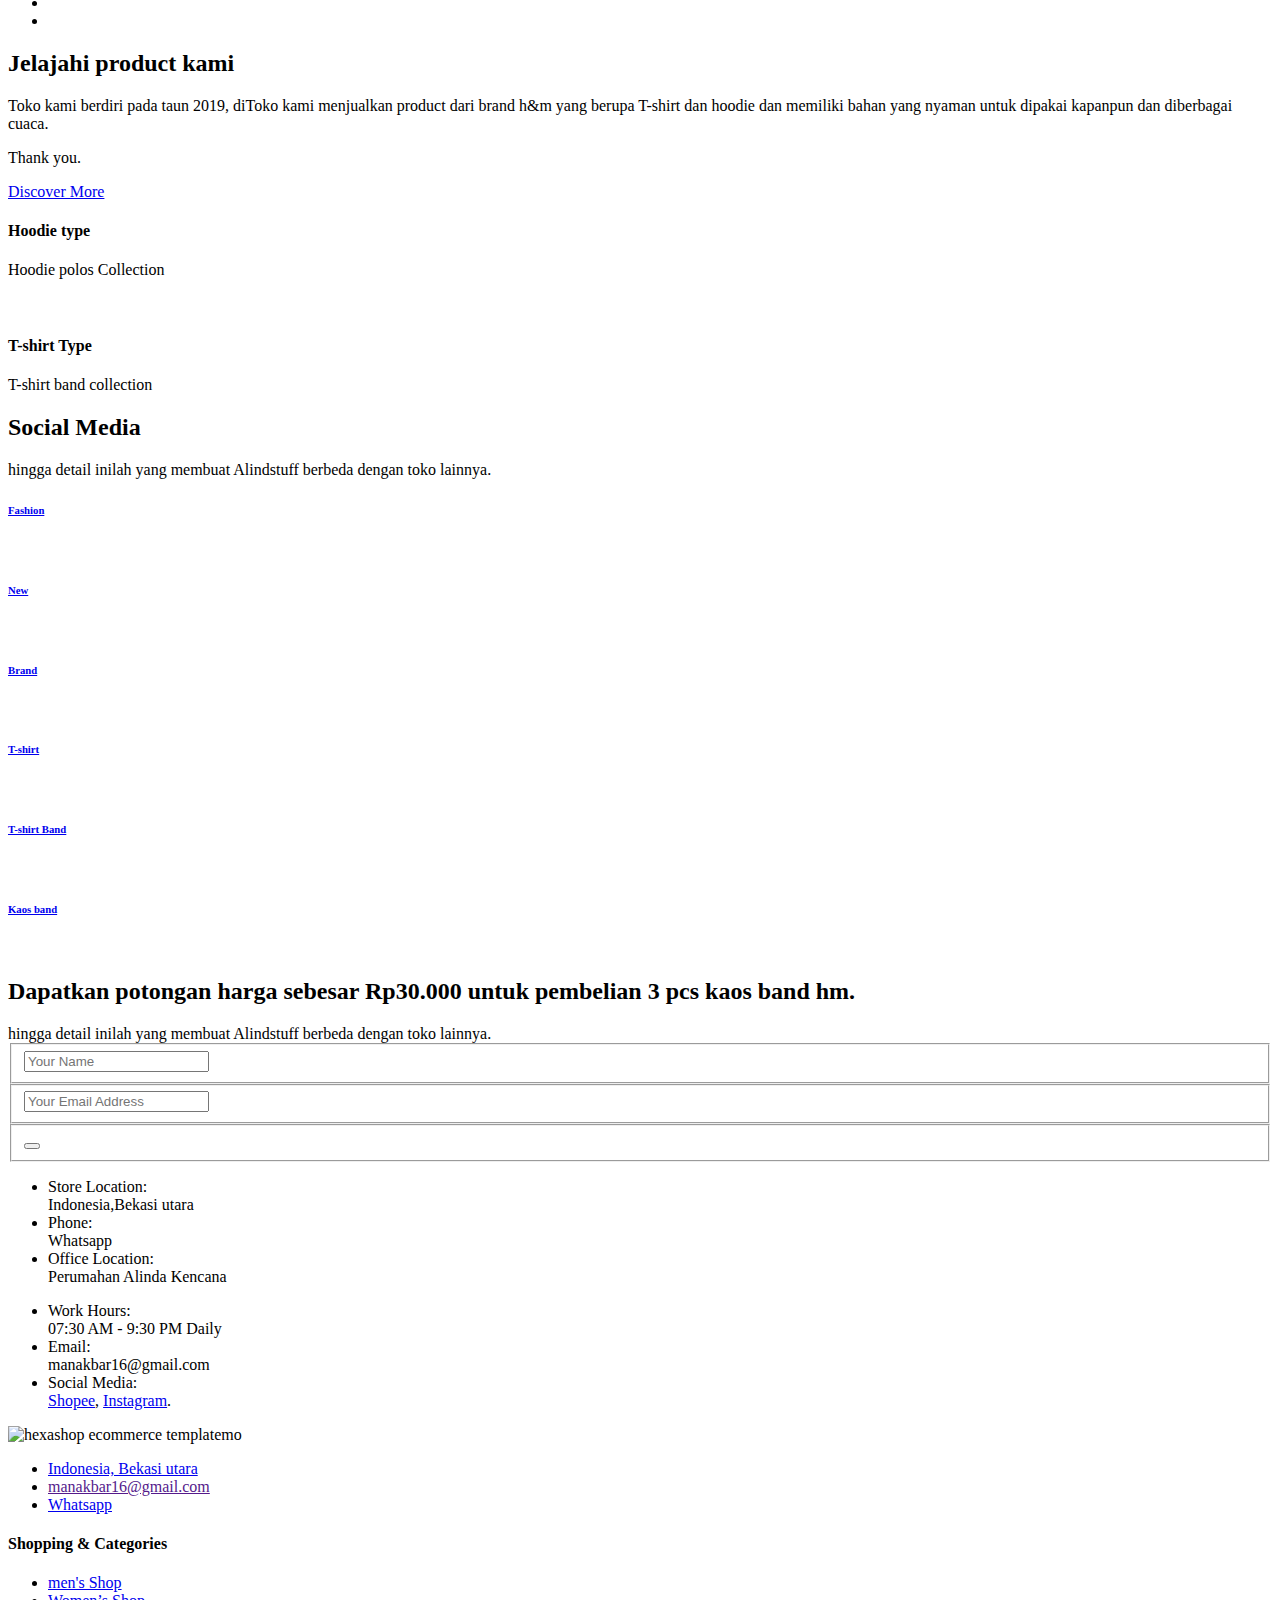
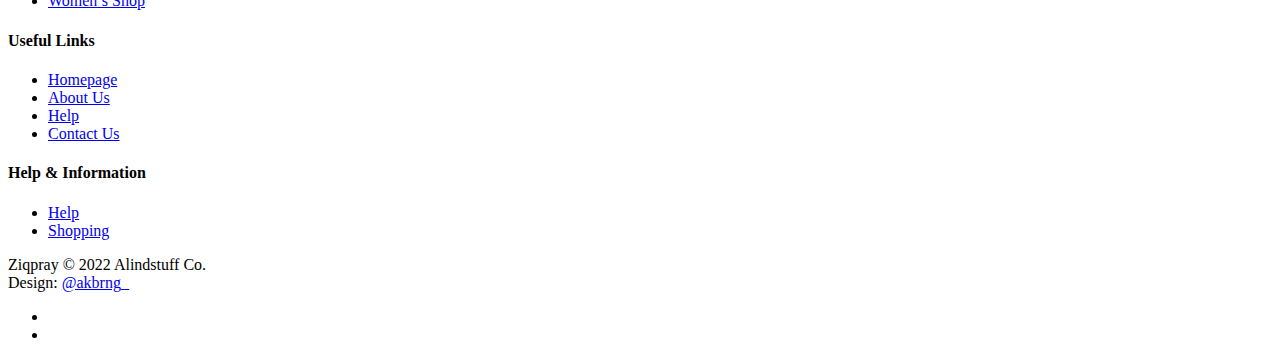
==== commit a4a7365e: "akbar" ====
--- a/index.html
+++ b/index.html
@@ -12,7 +12,11 @@
     <title>Alindstuff.Store</title>
 
 
+    <!-- Favicon -->
+    <link rel="shortcut icon" href="images/favicon.png">
+
     <!-- Additional CSS Files -->
+
     <link rel="stylesheet" type="text/css" href="assets/css/bootstrap.min.css">
 
     <link rel="stylesheet" type="text/css" href="assets/css/font-awesome.css">
@@ -73,7 +77,7 @@
                                 <a href="javascript:;">Sosial Media</a>
                                 <ul>
                                     <li><a href="#">shoope</a></li>
-                                    <li><a href="#">instagram</a></li>
+                                    <li><a href="https://www.instagram.com/alindstuff/">instagram</a></li>
                                 </ul>
                             </li>
                             <li class="scroll-to-section"><a href="#explore">Explore</a></li>
@@ -100,7 +104,7 @@
                                 <h4>Welcome to Alindstuff</h4>
                                 <span>original product &amp; perfect quality</span>
                                 <div class="main-border-button">
-                                    <a href="https://www.instagram.com/alindstuff/">Order Now!</a>
+                                    <a href="https://api.whatsapp.com/send?phone=6289662646010">Order Now!</a>
                                 </div>
                             </div>
                             <img src="assets/images/left-banner-image.jpg" alt="">
@@ -597,7 +601,7 @@
                         </div>
                         <ul>
                             <li><a href="#">Indonesia, Bekasi utara</a></li>
-                            <li><a href="https://www.instagram.com/?hl=id">manakbar16@gmail.com</a></li>
+                            <li><a href="">manakbar16@gmail.com</a></li>
                             <li><a href="https://api.whatsapp.com/send?phone=6289662646010">Whatsapp</a></li>
                         </ul>
                     </div>
@@ -622,7 +626,7 @@
                     <h4>Help &amp; Information</h4>
                     <ul>
                         <li><a href="#">Help</a></li>
-                        <li><a href="#">Shipping</a></li>
+                        <li><a href="https://www.instagram.com/alindstuff/">Shopping</a></li>
                     </ul>
                 </div>
                 <div class="col-lg-12">
